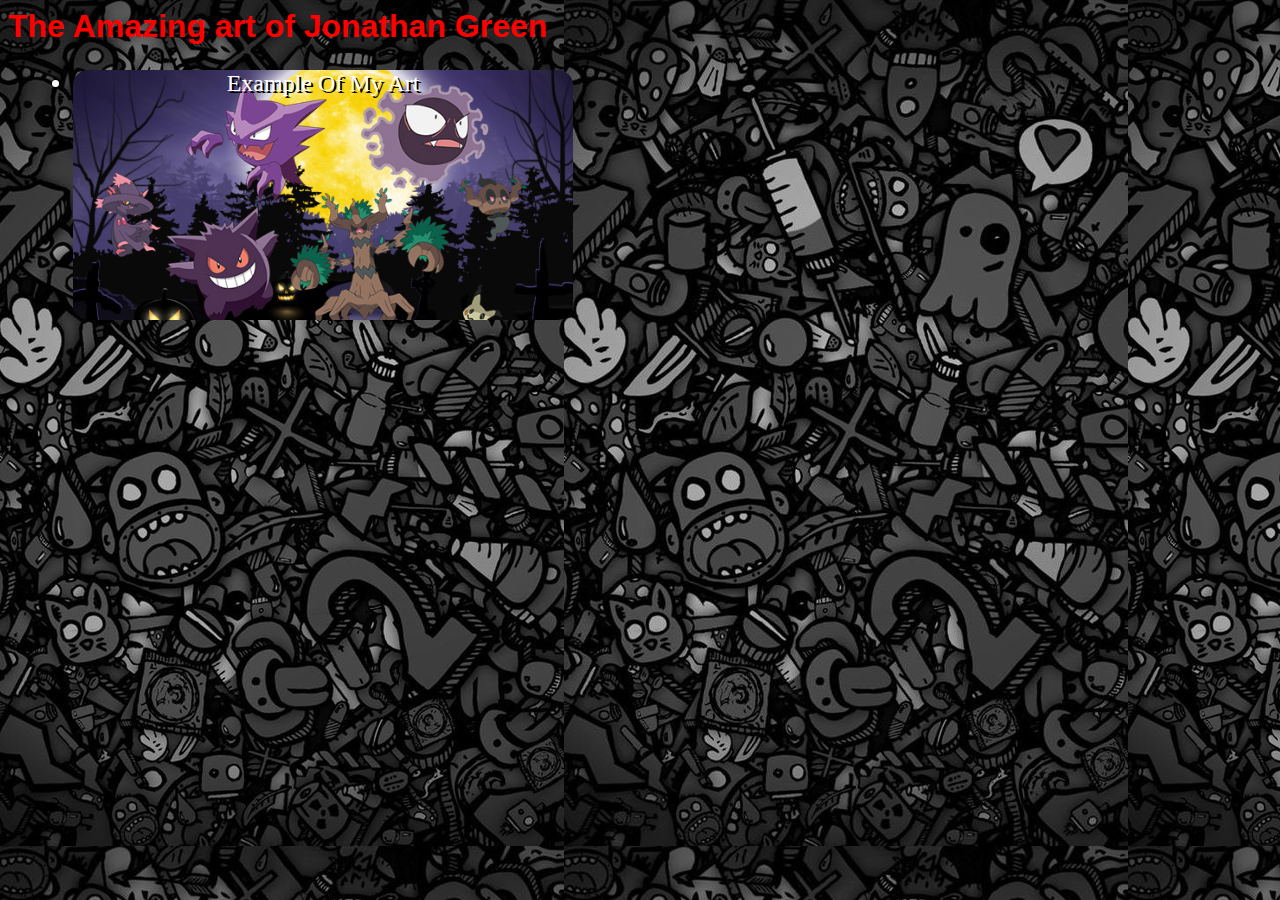
==== art.html @ acb38f51 "Added the art page" ====
<html>

  <head>
    <link rel="stylesheet" href="main.css"/>
  </head>

  <body>

    <h1>The Amazing art of Jonathan Green</h1>

    <ul id="paintings">

      <li
        class="imageBox"
        style="background-image: url('pokemonghost.jpg')"
      >
        Example of My Art
      </li>



    </ul>

  </body>

</html>
---- main.css ----
body {
  color: white;
  background-color: red;
  font-family: sans-serif;
  background-image: url('background1.jpg');
  background-repeat: repeat;
  background-size: auto;
}

h1 {
  color: red;
}

.imageBox {
  background-position: middle center;
  background-size: cover;
  width: 500px;
  height: 250px;
  margin: 25px;
  border-radius: 15px;
  text-align: center;
  vertical-align: middle;
  text-transform: capitalize;
  font-family: fantasy;
  text-shadow: #000 2px 2px;
  font-size: 1.5em;
}
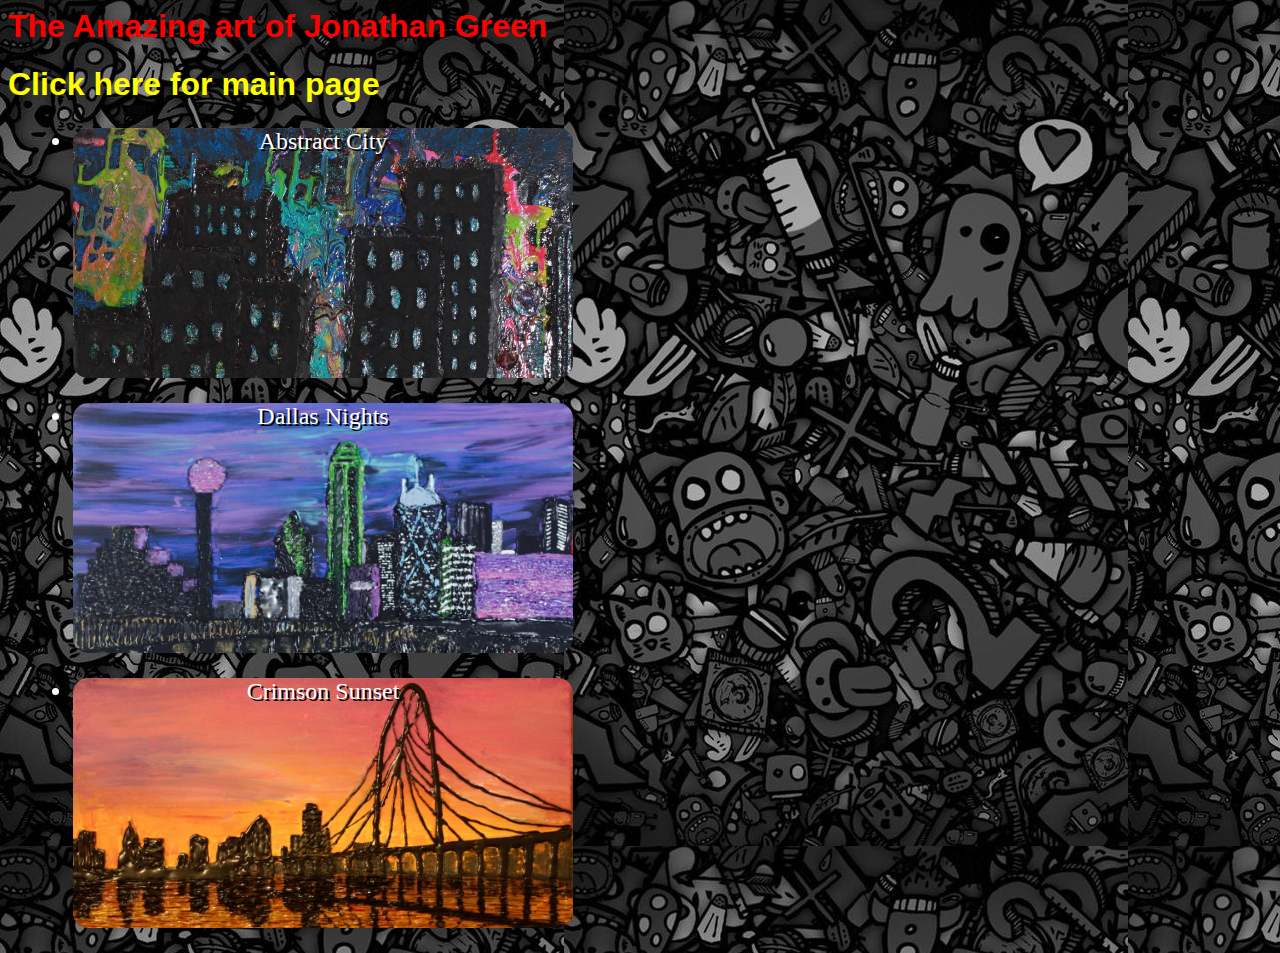
==== commit fc720572: "Added link to and from art page" ====
--- a/art.html
+++ b/art.html
@@ -8,14 +8,36 @@
 
     <h1>The Amazing art of Jonathan Green</h1>
 
+    <h1>
+      <a href="index.html">
+        Click here for main page
+      </a>
+    </h1>
+
     <ul id="paintings">
 
       <li
         class="imageBox"
-        style="background-image: url('pokemonghost.jpg')"
+        style="background-image: url('artimages/IMG_2663.jpg')"
       >
-        Example of My Art
+        Abstract city
       </li>
+
+      <li
+        class="imageBox"
+        style="background-image: url('artimages/IMG_2680.jpg')"
+      >
+        Dallas Nights
+      </li>
+
+      <li
+        class="imageBox"
+        style="background-image: url('artimages/IMG_2704.jpg')"
+      >
+        Crimson Sunset
+      </li>
+
+
 
 
 
--- a/main.css
+++ b/main.css
@@ -25,3 +25,9 @@
   text-shadow: #000 2px 2px;
   font-size: 1.5em;
 }
+
+a {
+  color: yellow;
+  text-decoration: none;
+
+}
